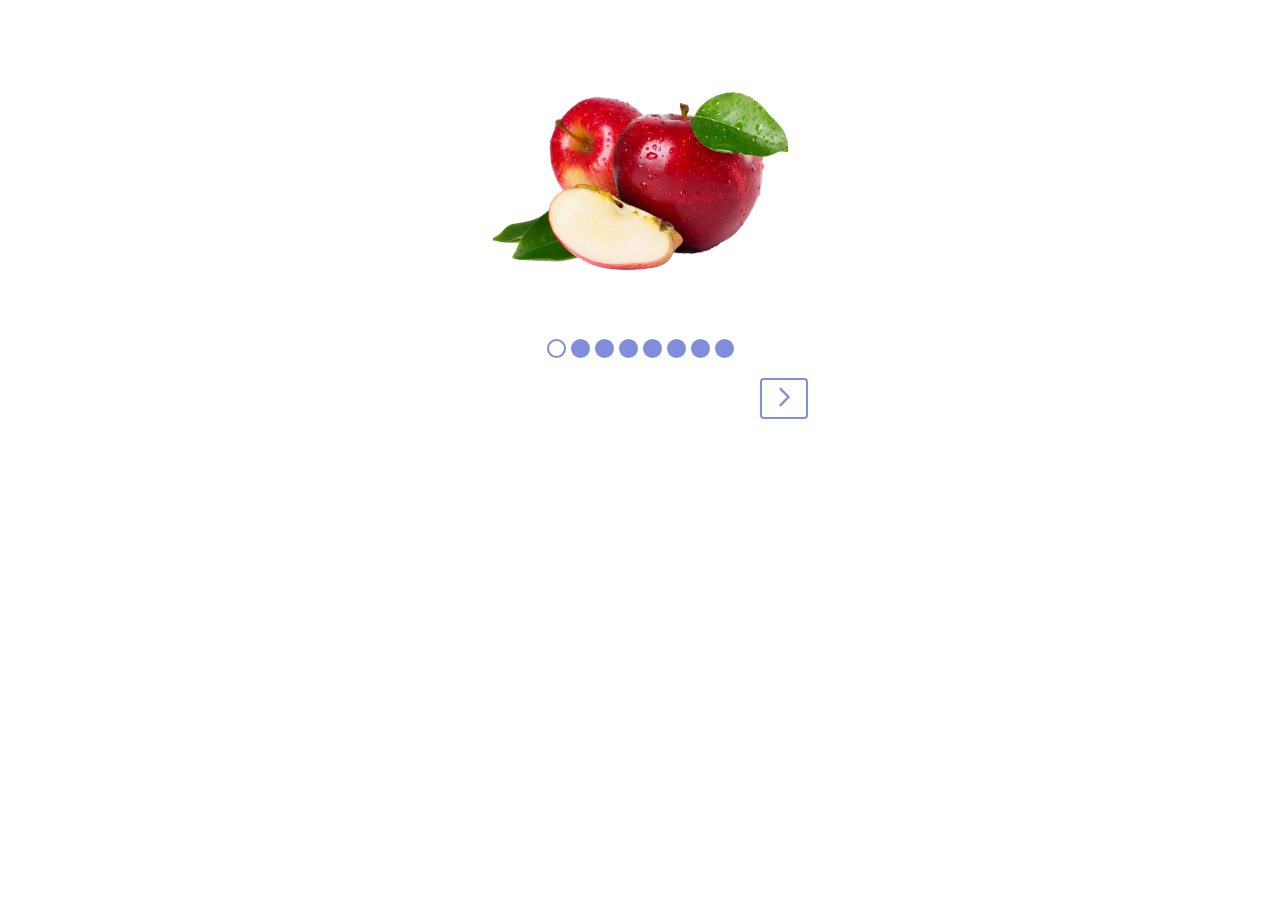
==== homework14/index.html @ 7f04ed4c "slider" ====
<!DOCTYPE html>
<html lang="en">
  <head>
    <meta charset="UTF-8" />
    <meta name="viewport" content="width=device-width, initial-scale=1.0" />
    <link rel="stylesheet" href="./css/styled.css" />
    <title>Slider</title>
  </head>
  <body>
    <div class="slider-container">
      <div class="slider">
        <img class="images" src="./images/apple.png" alt="apple" />
        <img class="images" src="./images/banana.png" alt="banana" />
        <img class="images" src="./images/kiwi.png" alt="kiwi" />
        <img class="images" src="./images/plums.png" alt="plums" />
        <img class="images" src="./images/lime.png" alt="lime" />
        <img class="images" src="./images/orange.png" alt="orange" />
        <img class="images" src="./images/peach.png" alt="peach" />
        <img class="images" src="./images/watermelon.png" alt="watermelon" />
        <div class="slider-dots">
          <span class="dot active-dot"></span>
          <span class="dot"></span>
          <span class="dot"></span>
          <span class="dot"></span>
          <span class="dot"></span>
          <span class="dot"></span>
          <span class="dot"></span>
          <span class="dot"></span>
        </div>

        <div class="button-nav">
          <button type="button" class="prev-button">
         <svg class="arrow-btn" width="28" height="28">
            <use href="./images/icons.svg#arrow-left"></use>
         </svg>
          </button>
          <button type="button" class="next-button">
            <svg class="arrow-btn" width="28" height="28">
                <use href="./images/icons.svg#arrow-right"></use>
             </svg>
          </button>
        </div>
      </div>
    </div>

    <script src="./js/main.js"></script>
  </body>
</html>
---- homework14/css/styled.css ----
.slider-container {
    display: flex;
    justify-content: center;
    align-items:center;
    padding: 20px 0;
}



.slider {
}


.images {
display: block;
padding: 20px;
}


.button-nav{
    display: flex;
    align-items:center;
    padding-top: 20px;
}


.prev-button{
margin-right: auto;
}

.next-button{
    margin-left: auto;
}

.prev-button, 
.next-button {
display: block;
background-color: transparent;
border-radius: 4px;
border: 2px solid #7E8FDD;
padding: 3px 8px;
}

.arrow-btn{
    fill: #7E8FDD;
}




.slider-dots{
    display: flex;
    justify-content: center;
    align-items: center;
    gap: 5px;
    padding-top: 20px;
}


.dot{
    display: block;
    width: 15px;
    height: 15px;
    border-radius: 50px;
    border: 2px solid #7E8FDD;
background-color: #7E8FDD;
}


.active-dot{
    border: 2px solid #7E8FDD;
    background-color: transparent; 
}


.slider .images {
    animation-name: fade;
    animation-duration: 1.5s;
}
@keyframes fade {

    from {
        opacity: 0.5
    }
    to {
        opacity: 1.5
    }
}
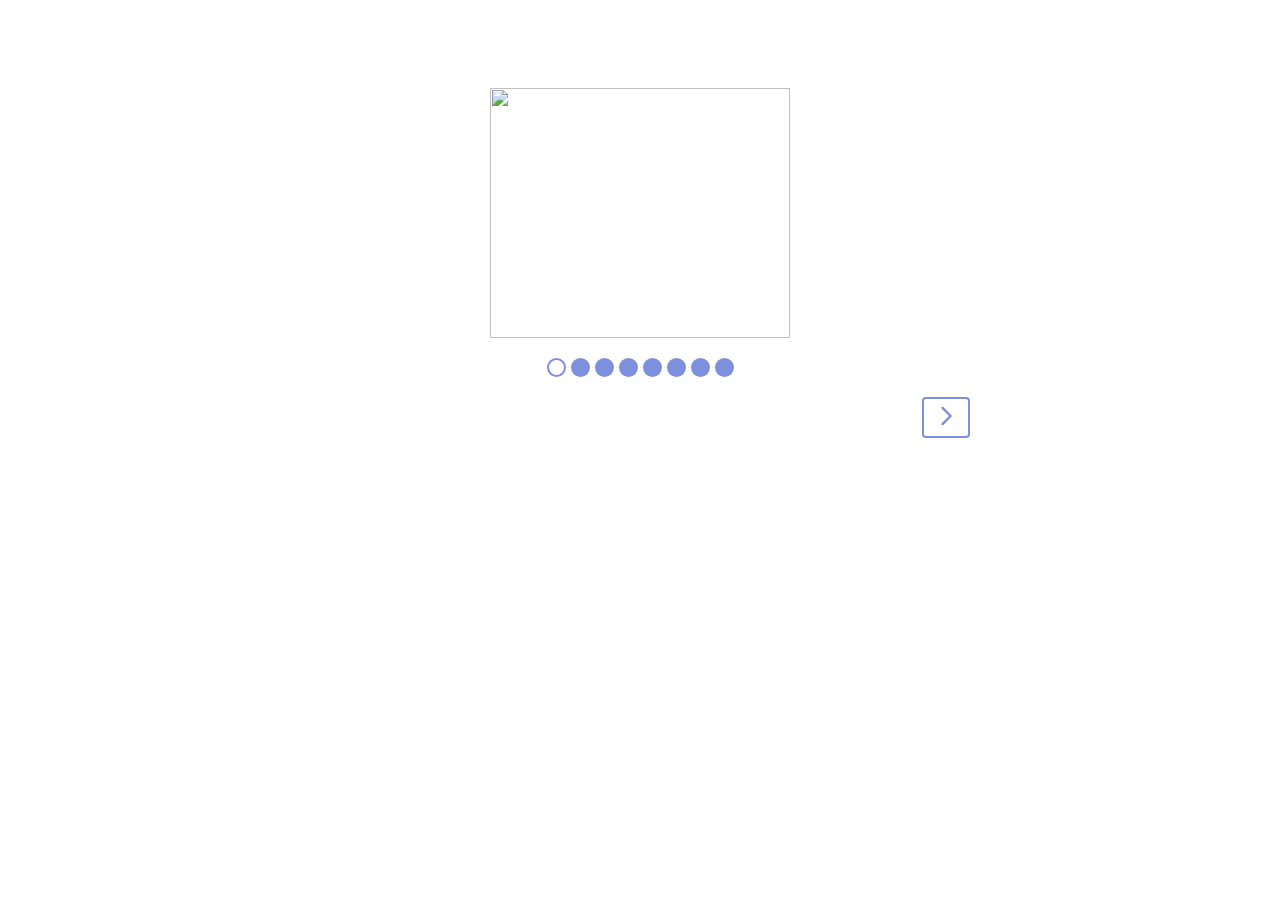
==== commit 91112b29: "slider_1" ====
--- a/homework14/index.html
+++ b/homework14/index.html
@@ -8,38 +8,19 @@
   </head>
   <body>
     <div class="slider-container">
-      <div class="slider">
-        <img class="images" src="./images/apple.png" alt="apple" />
-        <img class="images" src="./images/banana.png" alt="banana" />
-        <img class="images" src="./images/kiwi.png" alt="kiwi" />
-        <img class="images" src="./images/plums.png" alt="plums" />
-        <img class="images" src="./images/lime.png" alt="lime" />
-        <img class="images" src="./images/orange.png" alt="orange" />
-        <img class="images" src="./images/peach.png" alt="peach" />
-        <img class="images" src="./images/watermelon.png" alt="watermelon" />
-        <div class="slider-dots">
-          <span class="dot active-dot"></span>
-          <span class="dot"></span>
-          <span class="dot"></span>
-          <span class="dot"></span>
-          <span class="dot"></span>
-          <span class="dot"></span>
-          <span class="dot"></span>
-          <span class="dot"></span>
-        </div>
-
-        <div class="button-nav">
-          <button type="button" class="prev-button">
-         <svg class="arrow-btn" width="28" height="28">
+      <div class="slider"></div>
+      <div class="slider-dots"></div>
+      <div class="button-nav">
+        <button type="button" class="prev-button">
+          <svg class="arrow-btn" width="28" height="28">
             <use href="./images/icons.svg#arrow-left"></use>
-         </svg>
-          </button>
-          <button type="button" class="next-button">
-            <svg class="arrow-btn" width="28" height="28">
-                <use href="./images/icons.svg#arrow-right"></use>
-             </svg>
-          </button>
-        </div>
+          </svg>
+        </button>
+        <button type="button" class="next-button">
+          <svg class="arrow-btn" width="28" height="28">
+            <use href="./images/icons.svg#arrow-right"></use>
+          </svg>
+        </button>
       </div>
     </div>
 
--- a/homework14/css/styled.css
+++ b/homework14/css/styled.css
@@ -1,88 +1,85 @@
 .slider-container {
-    display: flex;
-    justify-content: center;
-    align-items:center;
-    padding: 20px 0;
+  display: flex;
+  flex-direction: column;
+  padding: 20px 0;
+  max-width: 660px;
+  margin: 0 auto;
 }
 
-
-
 .slider {
+  display: flex;
+  justify-content: center;
+  align-items: center;
+  gap: 5px;
+  padding-top: 20px;
 }
 
-
 .images {
-display: block;
-padding: 20px;
+  padding-top: 40px;
+  width: 300px;
+  height: 250px;
+  margin: 0;
 }
 
+.button-nav {
+  display: flex;
 
-.button-nav{
-    display: flex;
-    align-items:center;
-    padding-top: 20px;
+  align-items: center;
+  padding-top: 20px;
 }
 
-
-.prev-button{
-margin-right: auto;
+.prev-button {
+  margin-right: auto;
 }
 
-.next-button{
-    margin-left: auto;
+.next-button {
+  margin-left: auto;
 }
 
-.prev-button, 
+.prev-button,
 .next-button {
-display: block;
-background-color: transparent;
-border-radius: 4px;
-border: 2px solid #7E8FDD;
-padding: 3px 8px;
+  display: block;
+  background-color: transparent;
+  border-radius: 4px;
+  border: 2px solid #7e8fdd;
+  padding: 3px 8px;
 }
 
-.arrow-btn{
-    fill: #7E8FDD;
+.arrow-btn {
+  fill: #7e8fdd;
 }
 
-
-
-
-.slider-dots{
-    display: flex;
-    justify-content: center;
-    align-items: center;
-    gap: 5px;
-    padding-top: 20px;
+.slider-dots {
+  display: flex;
+  justify-content: center;
+  align-items: center;
+  gap: 5px;
+  padding-top: 20px;
 }
 
-
-.dot{
-    display: block;
-    width: 15px;
-    height: 15px;
-    border-radius: 50px;
-    border: 2px solid #7E8FDD;
-background-color: #7E8FDD;
+.dots-item {
+  display: block;
+  width: 15px;
+  height: 15px;
+  border-radius: 50px;
+  border: 2px solid #7e8fdd;
+  background-color: #7e8fdd;
 }
 
-
-.active-dot{
-    border: 2px solid #7E8FDD;
-    background-color: transparent; 
+.active-dot {
+  border: 2px solid #7e8fdd;
+  background-color: transparent;
 }
 
-
 .slider .images {
-    animation-name: fade;
-    animation-duration: 1.5s;
+  animation-name: fade;
+  animation-duration: 1.5s;
 }
 @keyframes fade {
-
-    from {
-        opacity: 0.5
-    }
-    to {
-        opacity: 1.5
-    }
-}+  from {
+    opacity: 0.5;
+  }
+  to {
+    opacity: 1.5;
+  }
+}
